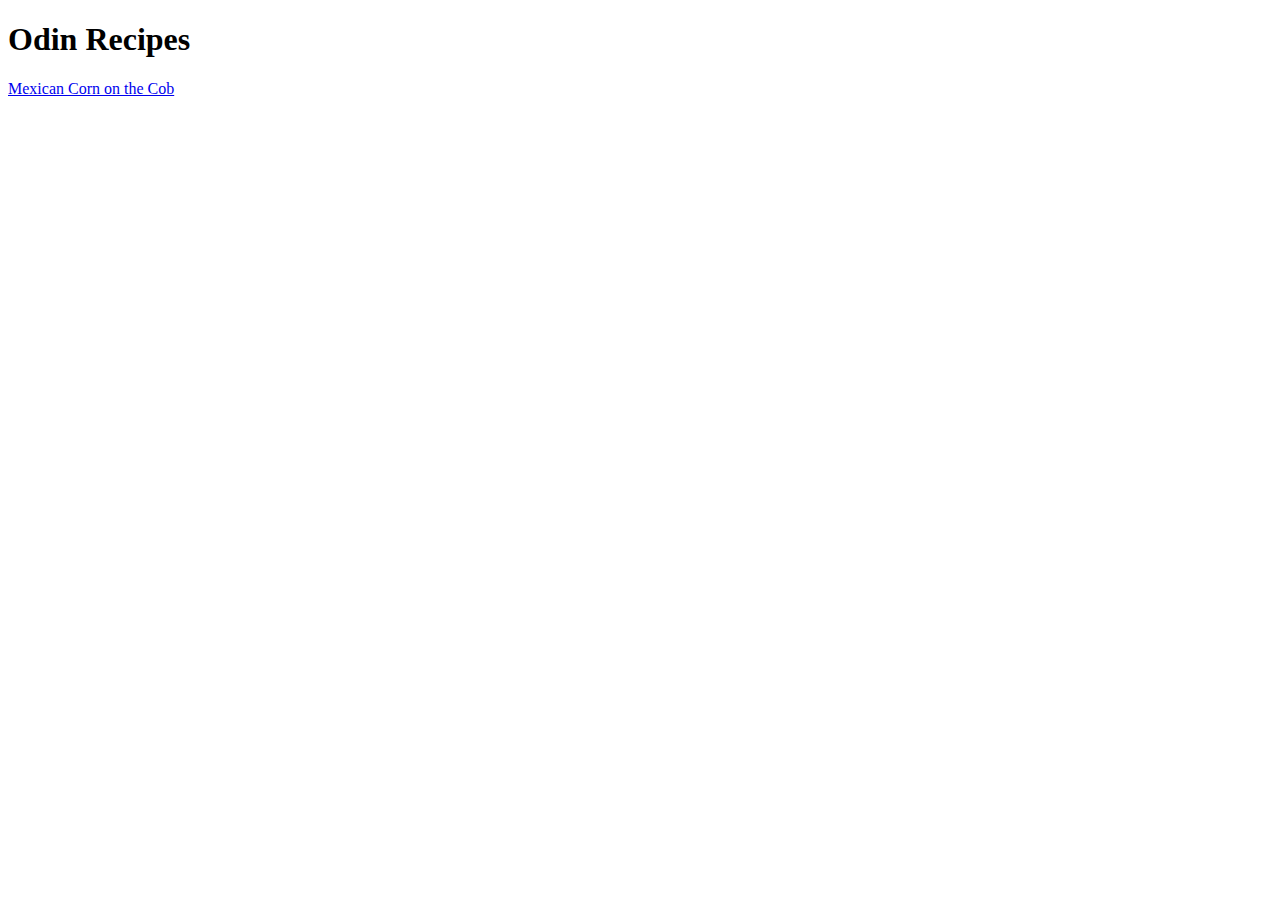
==== index.html @ cd878401 "Add mexican corn on the cob recipe page" ====
<!DOCTYPE html>
<html lang="en">

<head>
  <meta charset="UTF-8">
  <meta name="viewport" content="width=device-width, initial-scale=1.0">
  <title>Document</title>
</head>

<body>
  <h1>Odin Recipes</h1>
  <a href="./recipes/mexican-corn-on-the-cob.html">Mexican Corn on the Cob</a>
</body>

</html>
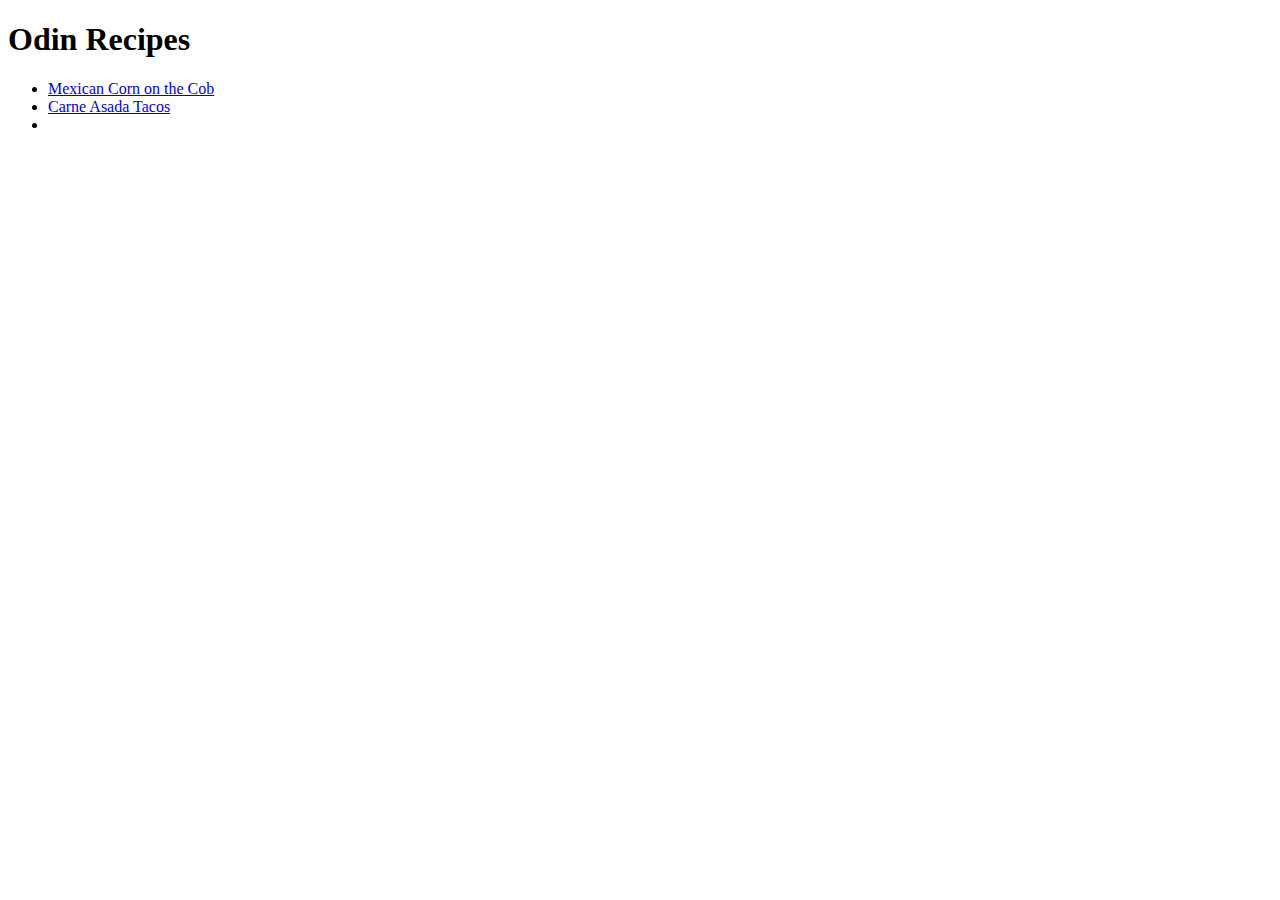
==== commit a2df8776: "Add Carne Asada Tacos recipe page" ====
--- a/index.html
+++ b/index.html
@@ -9,7 +9,15 @@
 
 <body>
   <h1>Odin Recipes</h1>
-  <a href="./recipes/mexican-corn-on-the-cob.html">Mexican Corn on the Cob</a>
+  <ul>
+    <li>
+      <a href="./recipes/mexican-corn-on-the-cob.html">Mexican Corn on the Cob</a>
+    </li>
+    <li>
+      <a href="./recipes/carne-asada-tacos.html">Carne Asada Tacos</a>
+    </li>
+    <li></li>
+  </ul>
 </body>
 
 </html>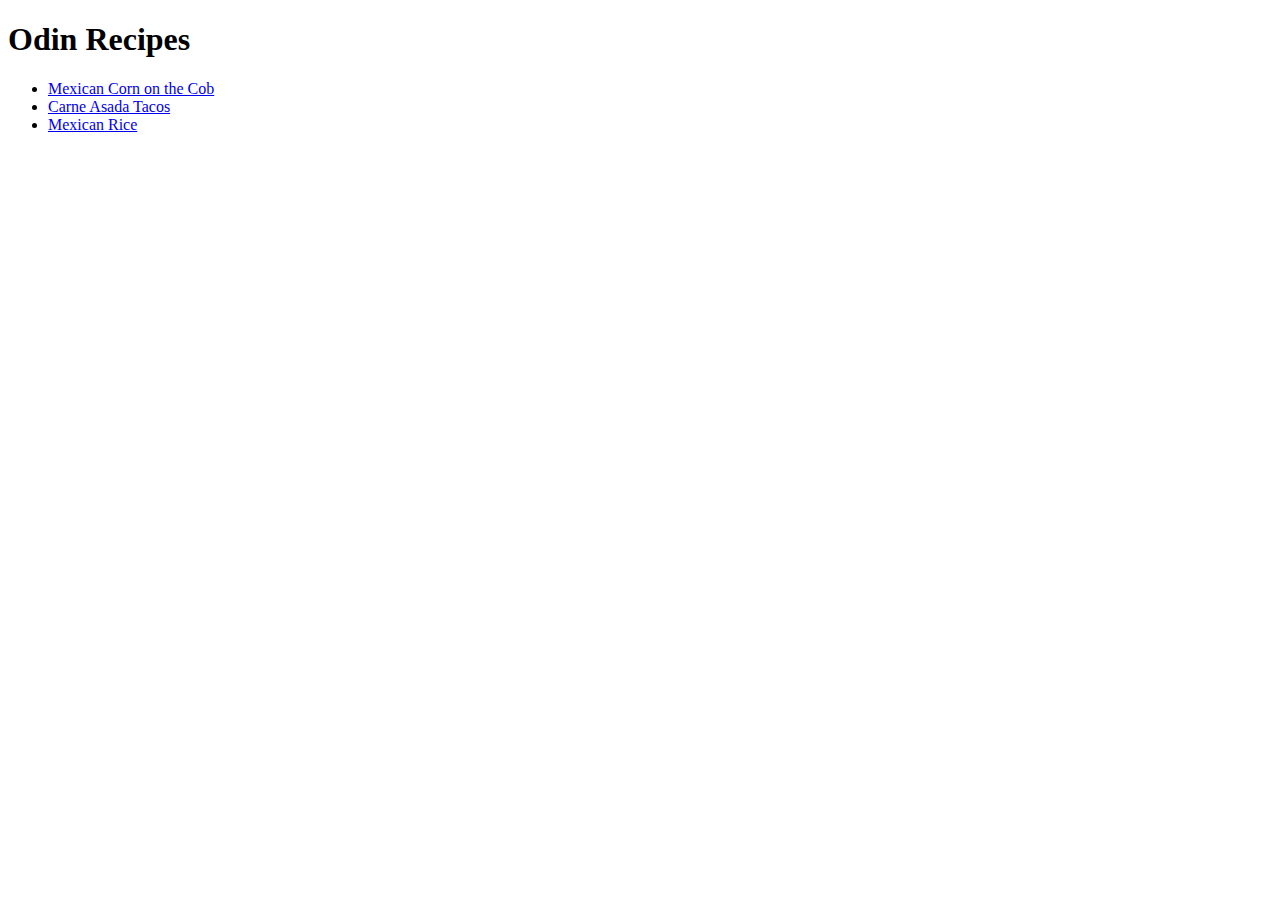
==== commit 27d29542: "Add mexican rice recipe page" ====
--- a/index.html
+++ b/index.html
@@ -16,7 +16,9 @@
     <li>
       <a href="./recipes/carne-asada-tacos.html">Carne Asada Tacos</a>
     </li>
-    <li></li>
+    <li>
+      <a href="./recipes/mexican-rice.html">Mexican Rice</a>
+    </li>
   </ul>
 </body>
 
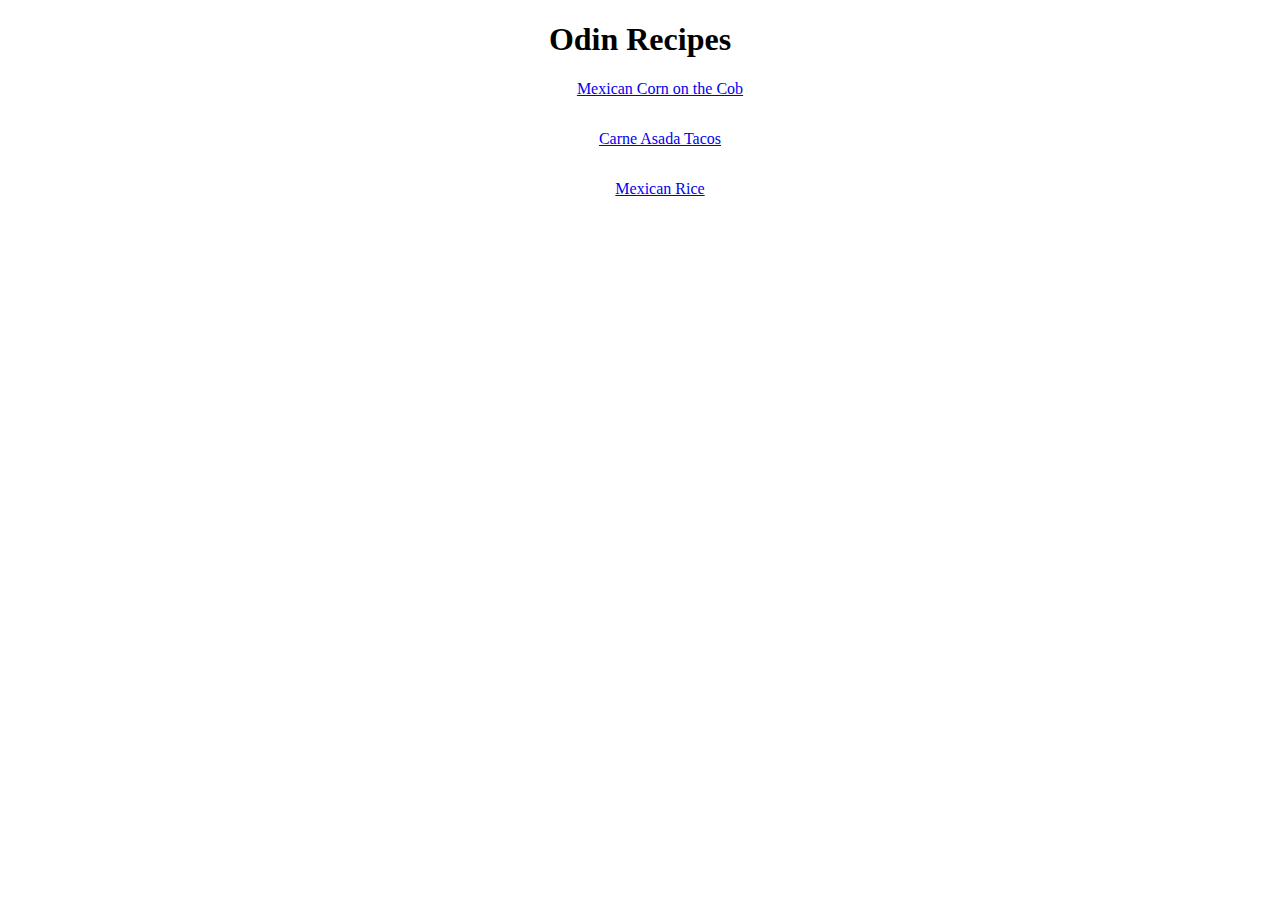
==== commit b4b8d642: "Add style to homepage and recipe pages" ====
--- a/index.html
+++ b/index.html
@@ -1,25 +1,26 @@
 <!DOCTYPE html>
 <html lang="en">
+  <head>
+    <meta charset="UTF-8" />
+    <meta name="viewport" content="width=device-width, initial-scale=1.0" />
+    <link rel="stylesheet" href="style.css" />
+    <title>Odin Recipes</title>
+  </head>
 
-<head>
-  <meta charset="UTF-8">
-  <meta name="viewport" content="width=device-width, initial-scale=1.0">
-  <title>Document</title>
-</head>
-
-<body>
-  <h1>Odin Recipes</h1>
-  <ul>
-    <li>
-      <a href="./recipes/mexican-corn-on-the-cob.html">Mexican Corn on the Cob</a>
-    </li>
-    <li>
-      <a href="./recipes/carne-asada-tacos.html">Carne Asada Tacos</a>
-    </li>
-    <li>
-      <a href="./recipes/mexican-rice.html">Mexican Rice</a>
-    </li>
-  </ul>
-</body>
-
-</html>+  <body>
+    <h1 class="title">Odin Recipes</h1>
+    <ul class="container">
+      <li>
+        <a href="./recipes/mexican-corn-on-the-cob.html"
+          >Mexican Corn on the Cob</a
+        >
+      </li>
+      <li>
+        <a href="./recipes/carne-asada-tacos.html">Carne Asada Tacos</a>
+      </li>
+      <li>
+        <a href="./recipes/mexican-rice.html">Mexican Rice</a>
+      </li>
+    </ul>
+  </body>
+</html>
--- a/style.css
+++ b/style.css
@@ -0,0 +1,33 @@
+/* global */
+:root {
+  font-family: Georgia, Verdana, serif;
+}
+
+/* Header */
+.title {
+  text-align: center;
+}
+
+/* content */
+.container {
+  list-style: none;
+  display: flex;
+  flex-direction: column;
+  align-items: center;
+}
+
+.container li {
+  height: 40px;
+  margin-bottom: 10px;
+}
+
+img {
+    float: left;
+    width: 500px;
+    height: auto;
+    background-size: cover;
+}
+
+.ingredients-list li {
+    margin-bottom: 15px;
+}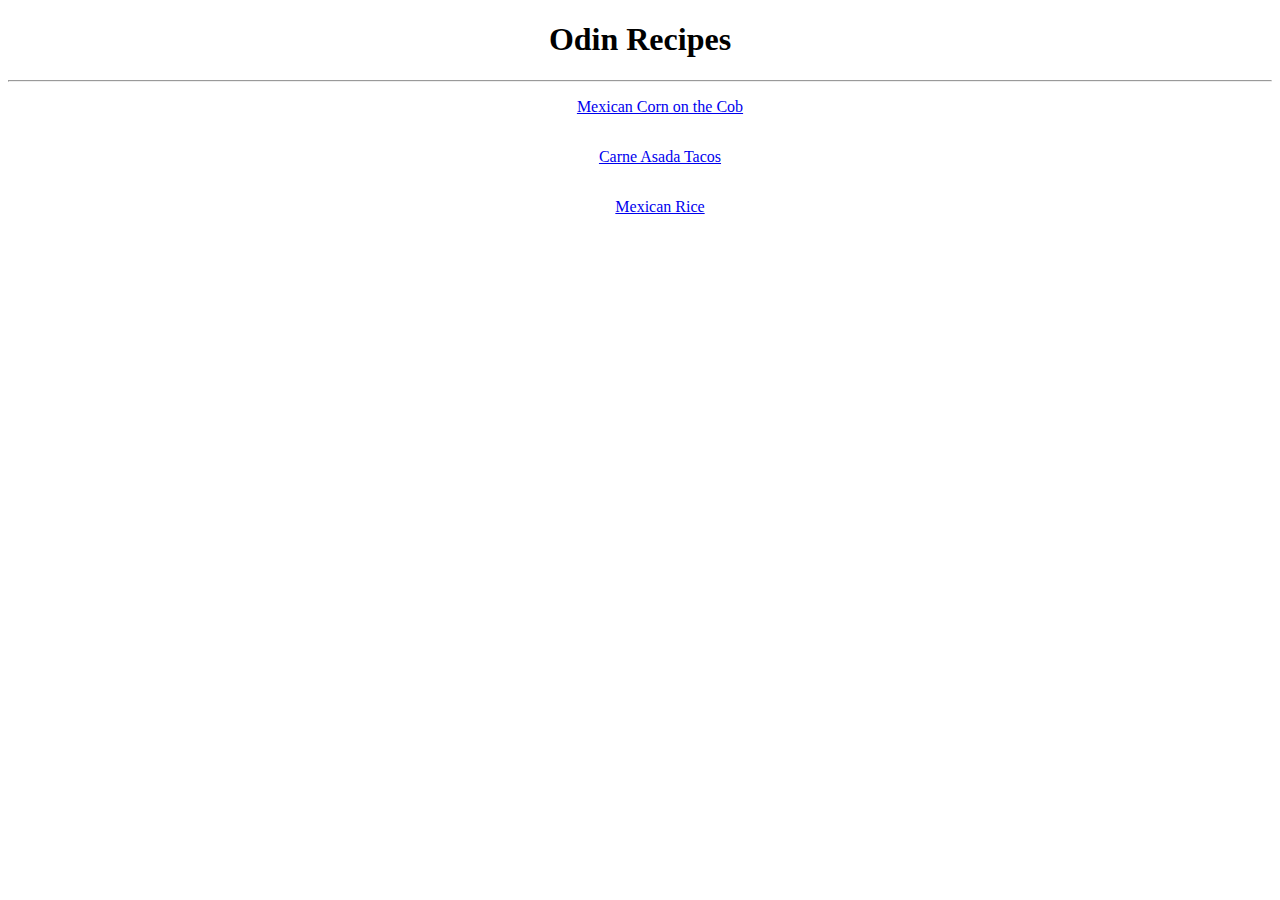
==== commit 6d196335: "Add styles to homepage, and recipe pages" ====
--- a/index.html
+++ b/index.html
@@ -9,6 +9,7 @@
 
   <body>
     <h1 class="title">Odin Recipes</h1>
+    <hr>
     <ul class="container">
       <li>
         <a href="./recipes/mexican-corn-on-the-cob.html"
--- a/style.css
+++ b/style.css
@@ -1,4 +1,8 @@
 /* global */
+* {
+  box-sizing: border-box;
+}
+
 :root {
   font-family: Georgia, Verdana, serif;
 }
@@ -22,10 +26,12 @@
 }
 
 img {
-    float: left;
-    width: 500px;
+    width: 100%;
+    min-width: 360px;
+    max-width: 500px;
     height: auto;
     background-size: cover;
+    object-fit: cover;
 }
 
 .ingredients-list li {
